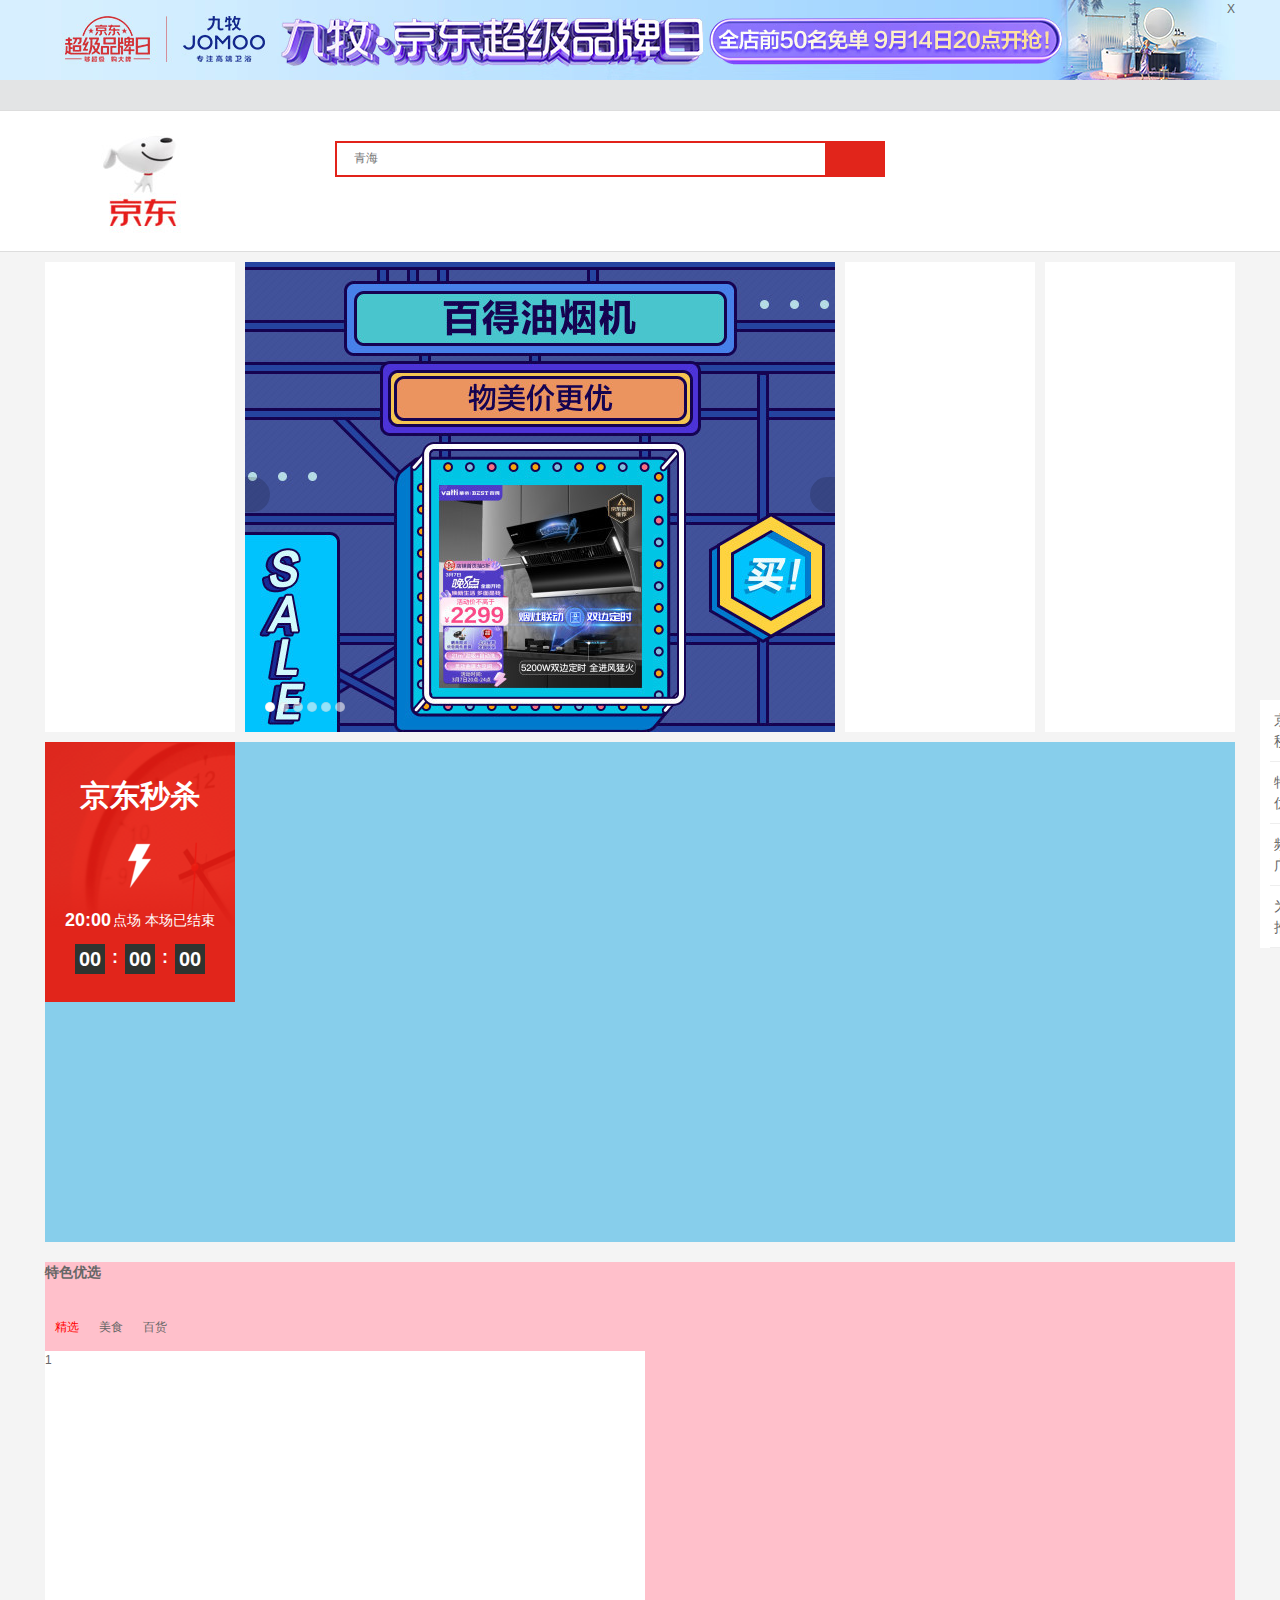
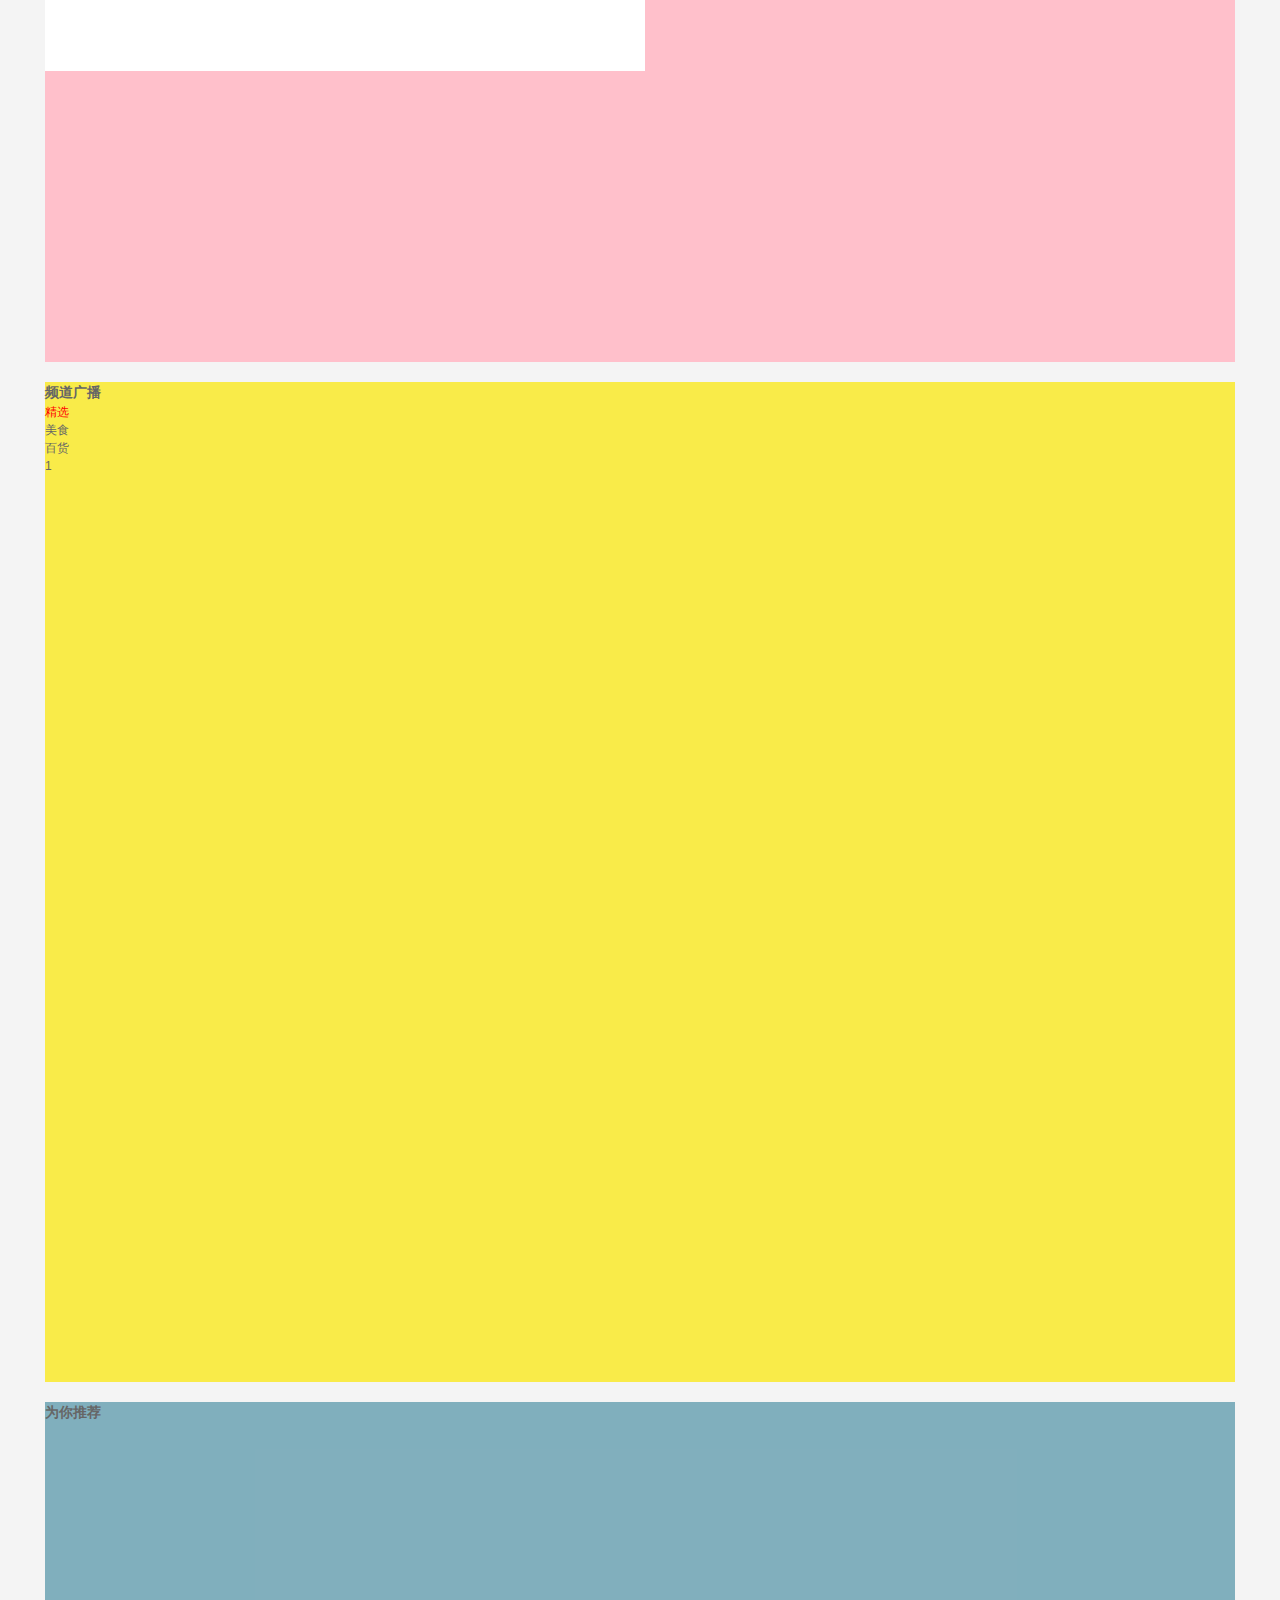
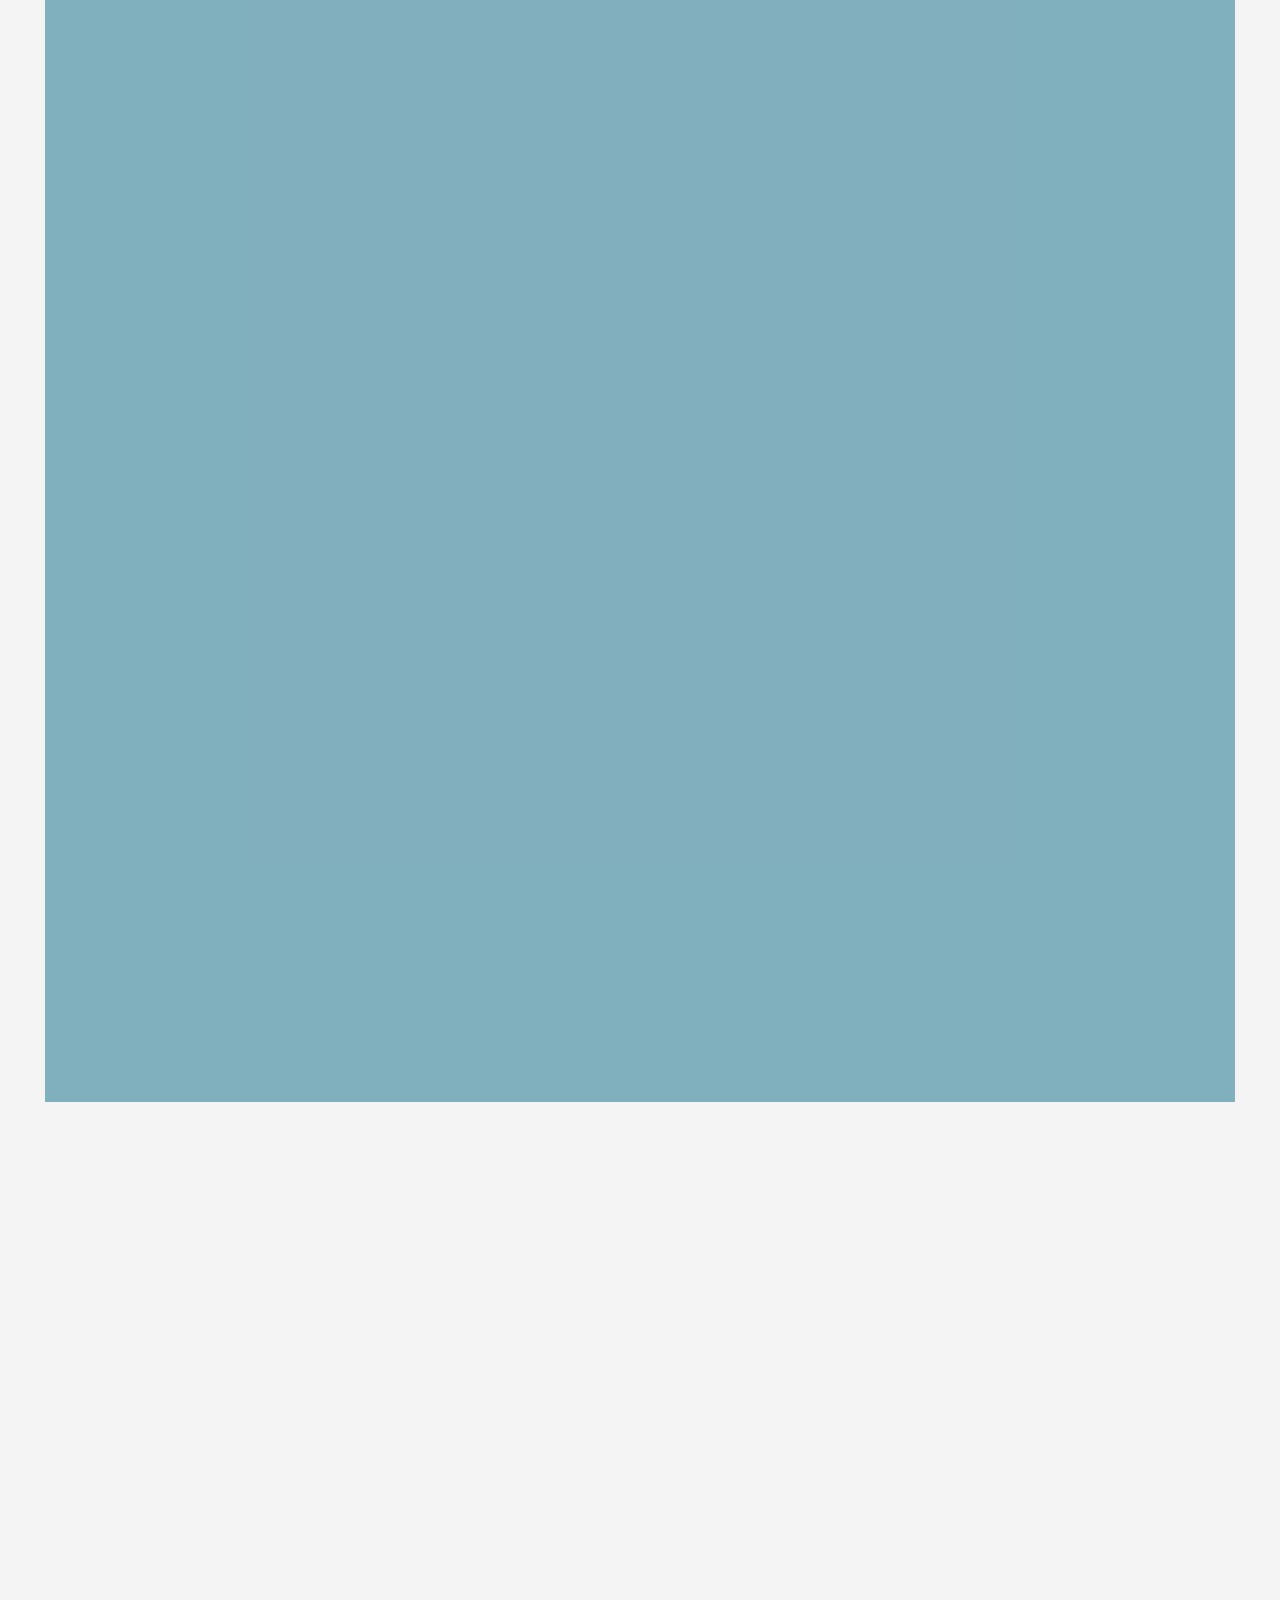
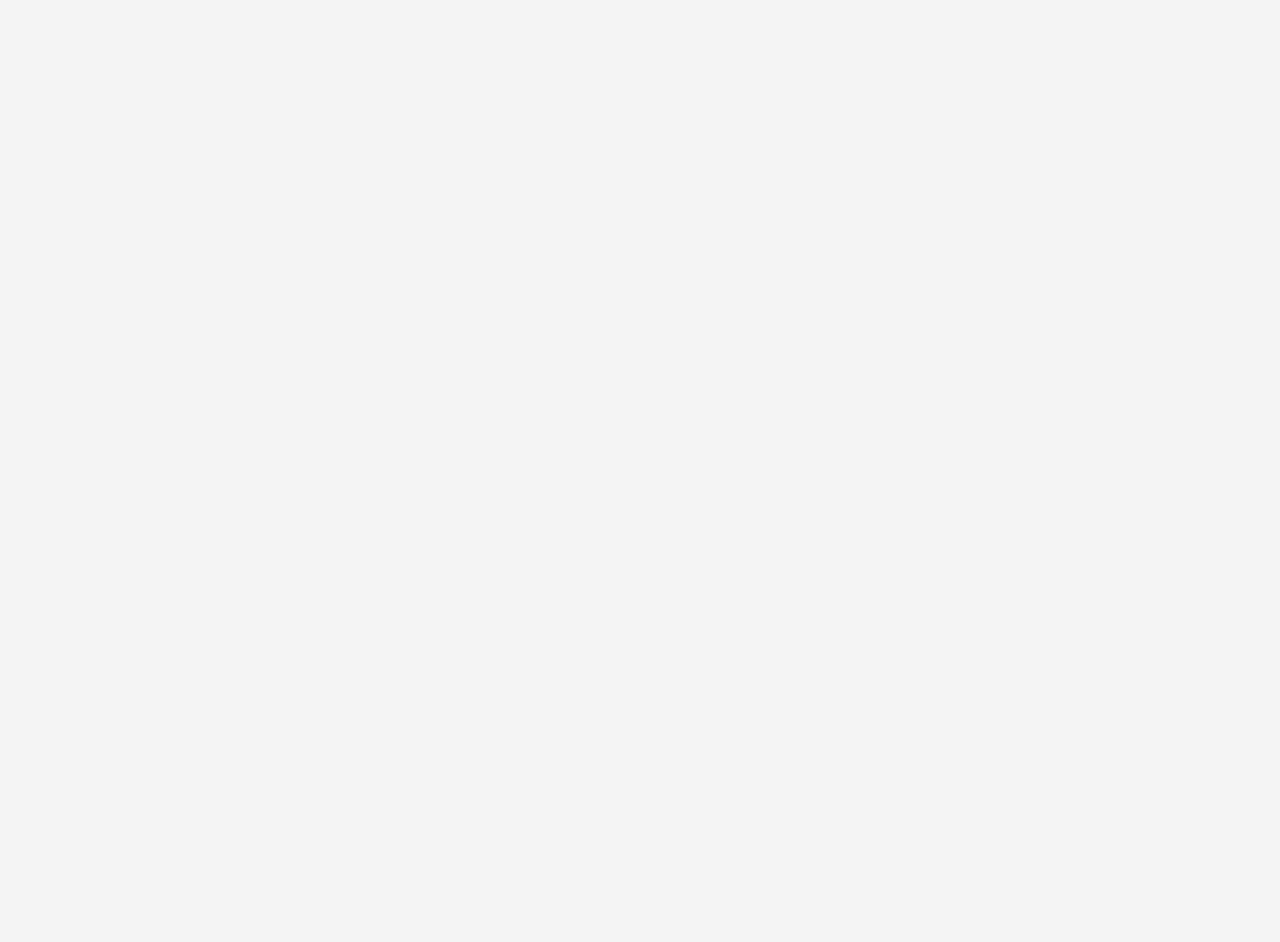
==== index.html @ d02f5005 "first" ====
<!DOCTYPE html>
<html lang="en">
  <head>
    <meta charset="UTF-8" />
    <meta http-equiv="X-UA-Compatible" content="IE=edge" />
    <meta name="viewport" content="width=device-width, initial-scale=1.0" />
    <title>京东(JD.COM)-正品低价、品质保障、配送及时、轻松购物！</title>
    <meta
      name="Keywords"
      content="网上购物,网上商城,家电,手机,电脑,服装,居家,母婴,美妆,个护,食品,生鲜,京东"
    />
    <meta
      name="description"
      content="京东JD.COM-专业的综合网上购物商城，为您提供正品低价的购物选择、优质便捷的服务体验。商品来自全球数十万品牌商家，囊括家电、手机、电脑、服装、居家、母婴、美妆、个护、食品、生鲜等丰富品类，满足各种购物需求。"
    />
    <link
      rel="icon"
      href="http://www.jd.com/favicon.ico"
      mce_href="//www.jd.com/favicon.ico"
      type="image/x-icon"
    />
    <link rel="stylesheet" href="./css/reset.css" />
    <link rel="stylesheet" href="./css/index.css" />
    <link
      rel="stylesheet"
      href="http://at.alicdn.com/t/c/font_3647342_zdw72ywjtkp.css"
    />
  </head>
  <body>
    <!-- 最顶端图片 -->
    <div class="top">
      <div class="container">
        <div class="close">X</div>
      </div>
    </div>
    <!-- /最顶端图片 -->
    <div class="shortcut"></div>
    <!-- 顶部区域 -->
    <div class="header">
      <div class="container">
        <div class="logo"></div>
        <!-- <div class="search-fixed"> -->
        <div id="search-top">
          <div class="container">
            <div class="hide-logo"></div>
            <div class="center">
              <div class="form">
                <input
                  class="search"
                  id="input"
                  type="text"
                  placeholder="青海"
                />
                <a href="##" class="btn">
                  <i class="iconfont icon-sousuo"></i>
                </a>
              </div>
              <!-- 搜索显示的下拉层 -->
              <ul class="list"></ul>
            </div>
          </div>
        </div>
      </div>
    </div>
    <!-- /顶部区域 -->
    <!-- 轮播图 ----->
    <div class="container my-banner">
      <div class="slide"></div>
      <div class="banner">
        <a href="##">
          <img id="img" src="./images/1.jpg" alt="" />
        </a>
        <!-- 左右箭头 -->
        <a href="##" class="next"></a>
        <a href="##" class="prev"></a>
        <!-- 轮播点 -->
        <ul class="banner-dian">
          <li class="active"></li>
          <li></li>
          <li></li>
          <li></li>
          <li></li>
          <li></li>
        </ul>
      </div>
      <div class="slide"></div>
      <div class="slide right"></div>
    </div>

    <!-- /轮播图 ----->

    <!-- 主体内容   -->
    <div class="container main">
      <!-- 京东秒杀 -->
      <div class="miaosha item">
        <div class="time">
          <div class="countdown-title">京东秒杀</div>
          <div class="countdown-desc">
            <strong>20:00</strong>点场 <span class="new-info">距结束</span>
          </div>
          <span class="timmer countdown-main">
            <span class="timmer__unit h">01</span>
            <span class="timmer__unit m">53</span>
            <span class="timmer__unit s">39</span>
          </span>
        </div>
      </div>
      <!-- 特色优选 -->
      <div class="tese item">
        <h3>特色优选</h3>
        <ul class="nav">
          <li>精选</li>
          <li>美食</li>
          <li>百货</li>
        </ul>
        <div class="nav-box">
          <div>1</div>
          <div>2</div>
          <div>3</div>
        </div>
      </div>
      <!-- 频道广播 -->
      <div class="pindao item">
        <h3>频道广播</h3>
        <div>
          <ul class="my-nav">
            <li>精选</li>
            <li>美食</li>
            <li>百货</li>
          </ul>
          <div class="my-box">
            <div>1</div>
            <div>2</div>
            <div>3</div>
          </div>
        </div>
      </div>
      <!-- 为你推荐 -->
      <div class="tuijian item">
        <h3>为你推荐</h3>
      </div>
    </div>
    <!-- /主体内容   -->
    <!-- 楼宇导航 -->
    <div class="louceng">
      <a href="javascript:;">京东秒杀</a>
      <a href="javascript:;">特色优选</a>
      <a href="javascript:;">频道广播</a>
      <a href="javascript:;">为你推荐</a>
      <a href="javascript:;" id="go-top">返回顶部</a>
    </div>
    <!-- /楼宇导航 -->

    <script src="./js/index.js"></script>
  </body>
</html>
---- css/index.css ----
body{
    font: 12px/1.5 Microsoft YaHei,Heiti SC,tahoma,arial,Hiragino Sans GB,"\5B8B\4F53",sans-serif;
    color: #666;
    background-color: #f4f4f4;
}
/* <!-- 最顶端图片 --> */
.top{
    height: 80px;
    background:rgb(215, 239, 255) url('../images/top.jpg') no-repeat top center;
}
.container{
    width: 1190px;
    margin: 0 auto;
}
.close{
    float: right;
    cursor: pointer;
}
.shortcut {
    border-bottom: 1px solid #ddd;
    background-color: #e3e4e5;
    height: 30px;
    line-height: 30px;
    color: #999;
}
/* 顶部区域 */
.header{
    background: #fff;
    height: 140px;
    border-bottom: 1px solid #ddd;
    /* overflow: hidden; */
}
.w{
    /* overflow: hidden; */
}
.logo{
    width: 190px;
    height: 120px;
    background: url('../images/sprite.png');
    margin-top: 10px;
    float: left;
}
.center{
    float: left;
    width: 546px;
    height: 32px;
    border: 2px solid #e2231a;
    background: #fff;
    margin-top: 30px;
    margin-left: 100px;
    position: relative;
}
.btn{
    width: 58px;
    height: 32px;
    /* line-height: 32px; */
    border: none;
    background-color: #e1251b;
    font-size: 20px;
    font-weight: 700;
    color: #fff;
    float: right;
    text-align: center;
}
.search{
    border: 0;
    outline: none;
    padding: 2px 44px 2px 17px;
    width: 425px;
    height: 26px;
    line-height: 26px;
    font-size: 12px;
}
/* 下拉层搜索 */
.list{
    display: none;
    width:488px;
    overflow: hidden;
    position: absolute;
    z-index: 10;
    top:34px;
    left:-1px;
    border: 1px solid #ccc;
    background-color: #fff;
    -webkit-box-shadow: 1px 2px 1px rgb(0 0 0 / 20%);
    box-shadow: 1px 2px 1px rgb(0 0 0 / 20%);
}
.list li{
    padding:4px 8px;
    cursor: pointer;
}
.list li:hover{
    background-color: #f5f5f5;
}

/* 搜索框吸顶 */
.search-fixed{
 background-color: #fff;
 position: fixed;
 height: 52px;
 /* top:0; */
 top:-52px;
 left: 0;
    right: 0;
    z-index: 99;
    border-bottom: 2px solid #f10214;
    box-shadow: 2px 2px 2px rgb(0 0 0 / 20%);
    transition: top 1s;
}
.search-fixed .center{
    margin-top: 10px;
}
.search-fixed .hide-logo{
    background-image: url('../images/sprite.png');
    background-position: 0 -120px;
    background-repeat: no-repeat;
    overflow: hidden;
    /* display: none; */
    width: 125px;
    height: 40px;
    text-indent: -999px;
    float: left;
}

/* 轮播图区域 */
.my-banner{
    margin-top: 10px;
    margin-bottom: 10px;
    overflow: hidden;
}
.slide{
    width: 190px;
    height: 470px;
    background-color: #fff;
    float: left;
    margin-right: 10px;
}
.banner{
    margin-right: 10px;
    width: 590px;
    height: 470px;
    position: relative;
    float: left;
}
.right{
    margin-right: 0;
}
.next,.prev{
    position: absolute;
    top: 50%;
    border-radius: 0;
    width: 25px;
    height: 35px;
    line-height: 35px;
    background-color: #d9d9d9;
    background-color: rgba(0,0,0,.15);
    margin-top: -20px;
    font-size: 20px;
    z-index: 2;
}
.next{
    right: 0;
    border-top-left-radius: 18px;
    border-bottom-left-radius: 18px;
}
.prev{
    left: 0;
    border-top-right-radius: 18px;
    border-bottom-right-radius: 18px;
}
.banner-dian{
    position: absolute;
    bottom: 20px;
    left: 20px;
}
.banner-dian li{
    float: left;
    width: 8px;
    height: 8px;
    border-radius: 50%;
    margin-right: 4px;
    border: 1px solid rgba(0,0,0,.05);
    background: rgba(248, 248, 248, 0.6);
}
.banner-dian .active{
    background-color: #fff;
}

/* 主体内容 */
.main{
    height: 5000px;
}
.main .item{
    margin-bottom: 20px;
}
.miaosha{
    height: 500px;
    background: skyblue;
}
.tese{
    height: 700px;
    background-color: pink;
}
.pindao{
    height: 1000px;
    background-color: rgb(249, 235, 73);
}
.tuijian{
    height: 1300px;
    background-color:rgba(5, 101, 130, 0.484);
}
/* 楼宇导航 */
.louceng{
    position: fixed;
    left:50%;
    top:700px;
    margin-left: 620px;
    font-size: 14px;
    background-color: #fff;
    text-align: center;
    transition: all 0.5s;
}
.louceng a{
    padding: 10px;
    width: 36px;
    display:block;
    color: #666;
    position: relative;
  
}
.louceng a:hover{
    background: #c81623;
    color: #fff;
}
.louceng a::after{
    content: "";
    position: absolute;
    border-bottom: 1px solid #eee;
    bottom: 0;
    left:10px;
    width: 36px;
    z-index: -1;
}
.louceng a:last-child::after{
    border-bottom: none;
}
/* 高亮字体 */
.louceng .active{
    color:#c81623;
}

/* 返回顶部 */
.louceng #go-top{
    display: none;
}

/* 京东秒杀 */
.time{
    position: relative;
    float: left;
    width: 190px;
    height: 260px;
    color: #fff;
    background-color: #e83632;
    background-image: url('../images/miaosha.png');
    background-position: 50%;
    background-repeat: no-repeat;
}
.countdown-title {
    width: 100%;
    text-align: center;
    font-size: 30px;
    font-weight: 700;
    margin-top: 31px;
}
.countdown-desc {
    margin-top: 90px;
    font-size: 14px;
    text-align: center;
}
.countdown-desc strong {
    font-size: 18px;
    padding-right: 2px;
    vertical-align: middle;
    display: inline-block;
    margin-top: -1px;
}
.countdown-main {
    margin-left: auto;
    margin-right: auto;
    width: 130px;
    height: 30px;
    margin-top: 10px;
    display: block;
}
.timmer {
    color: #333;
    font-weight: 700;
}
.countdown-main .timmer__unit {
    position: relative;
    float: left;
    width: 30px;
    height: 30px;
    text-align: center;
    background-color: #2f3430;
    margin-right: 20px;
    color: white;
    font-size: 20px;
}
.timmer__unit:last-child{
    margin-right: 0;
}
.timmer__unit:last-child::after {
    content: "";
}
.timmer__unit::after{
    content: ":";
    color: #fff;
    font-size: 18px;
    position: absolute;
    right: -20px;
    width: 20px;
}
/* tab切换 */
.nav{
    margin-top: 20px;
    overflow: hidden;
}
.nav li{
    float: left;
    height: 40px;
    line-height: 40px;
    padding:4px 10px;
    cursor: pointer;
}
.nav-box{
    width: 600px;
    height: 320px;
    background: #fff;
    overflow: hidden;
}
.nav-box>div {
    display: none;
}
.nav-box>.show{
    display: block;
}
.nav .active{
    background-color: orange;
    color: #fff;
}

/* 第二个tab */
.my-box >div{
    display: none;
}
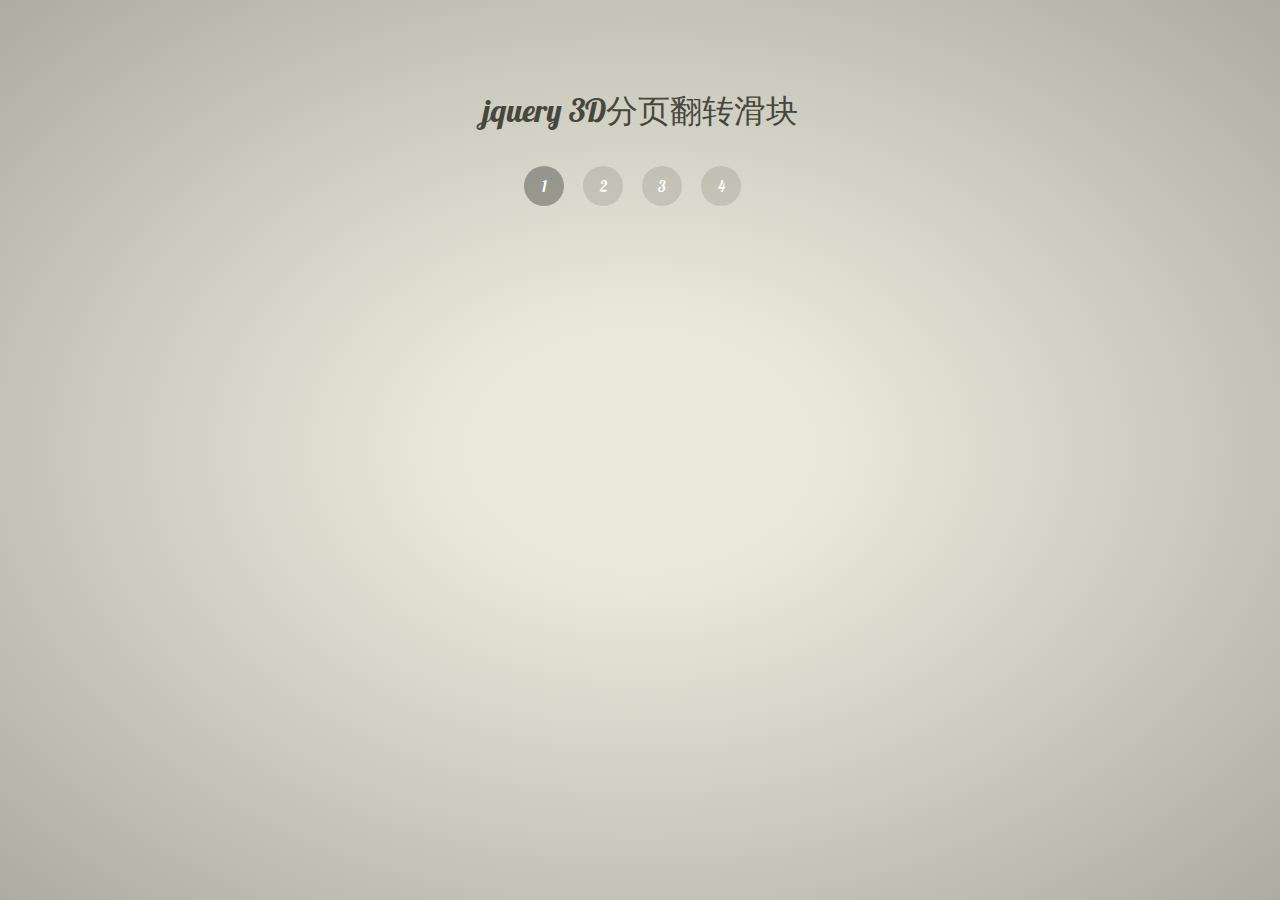
==== commit 764a0bd2: "xx" ====
--- a/index.html
+++ b/index.html
@@ -1,156 +1,67 @@
-<!DOCTYPE html>
-<html lang="en">
-  <head>
-    <meta charset="UTF-8" />
-    <meta http-equiv="X-UA-Compatible" content="IE=edge" />
-    <meta name="viewport" content="width=device-width, initial-scale=1.0" />
-    <title>京东(JD.COM)-正品低价、品质保障、配送及时、轻松购物！</title>
-    <meta
-      name="Keywords"
-      content="网上购物,网上商城,家电,手机,电脑,服装,居家,母婴,美妆,个护,食品,生鲜,京东"
-    />
-    <meta
-      name="description"
-      content="京东JD.COM-专业的综合网上购物商城，为您提供正品低价的购物选择、优质便捷的服务体验。商品来自全球数十万品牌商家，囊括家电、手机、电脑、服装、居家、母婴、美妆、个护、食品、生鲜等丰富品类，满足各种购物需求。"
-    />
-    <link
-      rel="icon"
-      href="http://www.jd.com/favicon.ico"
-      mce_href="//www.jd.com/favicon.ico"
-      type="image/x-icon"
-    />
-    <link rel="stylesheet" href="./css/reset.css" />
-    <link rel="stylesheet" href="./css/index.css" />
-    <link
-      rel="stylesheet"
-      href="http://at.alicdn.com/t/c/font_3647342_zdw72ywjtkp.css"
-    />
-  </head>
-  <body>
-    <!-- 最顶端图片 -->
-    <div class="top">
-      <div class="container">
-        <div class="close">X</div>
-      </div>
-    </div>
-    <!-- /最顶端图片 -->
-    <div class="shortcut"></div>
-    <!-- 顶部区域 -->
-    <div class="header">
-      <div class="container">
-        <div class="logo"></div>
-        <!-- <div class="search-fixed"> -->
-        <div id="search-top">
-          <div class="container">
-            <div class="hide-logo"></div>
-            <div class="center">
-              <div class="form">
-                <input
-                  class="search"
-                  id="input"
-                  type="text"
-                  placeholder="青海"
-                />
-                <a href="##" class="btn">
-                  <i class="iconfont icon-sousuo"></i>
-                </a>
-              </div>
-              <!-- 搜索显示的下拉层 -->
-              <ul class="list"></ul>
-            </div>
-          </div>
-        </div>
-      </div>
-    </div>
-    <!-- /顶部区域 -->
-    <!-- 轮播图 ----->
-    <div class="container my-banner">
-      <div class="slide"></div>
-      <div class="banner">
-        <a href="##">
-          <img id="img" src="./images/1.jpg" alt="" />
-        </a>
-        <!-- 左右箭头 -->
-        <a href="##" class="next"></a>
-        <a href="##" class="prev"></a>
-        <!-- 轮播点 -->
-        <ul class="banner-dian">
-          <li class="active"></li>
-          <li></li>
-          <li></li>
-          <li></li>
-          <li></li>
-          <li></li>
-        </ul>
-      </div>
-      <div class="slide"></div>
-      <div class="slide right"></div>
-    </div>
+﻿<!DOCTYPE html>
+<head>
+  <meta charset="UTF-8">
+  <title>jquery 3D分页翻转滑块 - </title>
+  <meta name="description" content="Tutorial : Portfolio Flipping Slider Using jQuery & CSS3">
+  <meta name="author" content="Webstuffshare">
+  <link rel="stylesheet" href="demo.css?v=2">
+  <script src="javascript/modernizr.custom.34807.js"></script>
+</head>
+<body>
 
-    <!-- /轮播图 ----->
+  <div id="container">
+    
+    <span id="information" style="display:none">Your browser doesn't support CSS3 3D Transform</span>
+    <h1>jquery 3D分页翻转滑块</h1>
+    
+    <div id="portfolio"></div>
+    
+    <ul id="portfolio-item">
+      <li><img src="images/dumptruck_teaser.png" alt="Dump Truck" /></li>
+      <li><img src="images/rrwooo_rrwooo_teaser.png" alt="Rrwooo" /></li>
+      <li><img src="images/dozer_teaser.png" alt="Dozer" /></li>
+      <li><img src="images/ltah_teaser.png" alt="Ltah" /></li>
+      <li><img src="images/pirates_teaser.png" alt="Pirates" /></li>
+      <li><img src="images/rustler_teaser.png" alt="Rustler" /></li>
+      <li><img src="images/satellite_teaser.png" alt="Satellite" /></li>
+      <li><img src="images/werewolf_teaser.png" alt="Werewolf" /></li>
+      <li><img src="images/box_socks_teaser.png" alt="Box Socks" /></li>
+      <li><img src="images/capt_kidd_teaser.png" alt="Capt Kidd" /></li>
+      <li><img src="images/bat_bedtime_teaser.png" alt="Bat Bedtime" /></li>
+      <li><img src="images/grrr_teaser.png" alt="Grrr" /></li>
+      <li><img src="images/eensy_teaser.png" alt="Eensy" /></li>
+      <li><img src="images/derby_lady_teaser.png" alt="Derby Lady" /></li>
+      <li><img src="images/carrot_teaser.png" alt="Carrot" /></li>
+      <li><img src="images/brush_teaser.png" alt="Brush" /></li>
+      <li><img src="images/nunatakdribbble_teaser.png" alt="Nunatak" /></li>
+      <li><img src="images/reefdribbble_teaser.png" alt="Reef" /></li>
+      <li><img src="images/glacier_teaser.png" alt="Glacier" /></li>
+      <li><img src="images/carddribbble_teaser.png" alt="Card" /></li>
+      <li><img src="images/cove_teaser.png" alt="Cove" /></li>
+      <li><img src="images/canal_teaser.png" alt="Canal" /></li>
+      <li><img src="images/shot_1300121080_teaser.png" alt="Biome" /></li>
+      <li><img src="images/shot_1300969987_teaser.png" alt="Globe" /></li>
+      <li><img src="images/bestican_teaser.png" alt="Bestican" /></li>
+      <li><img src="images/bifocal_teaser.png" alt="Bifocal" /></li>
+      <li><img src="images/soupsearch_teaser.png" alt="Soup Search" /></li>
+      <li><img src="images/sub_teaser.png" alt="Submarine" /></li>
+      <li><img src="images/tomatosoup_teaser.png" alt="Tomato Soup" /></li>
+      <li><img src="images/harry_teaser.png" alt="Hipster Harry" /></li>
+      <li><img src="images/for_the_man_teaser.png" alt="For The Man" /></li>
+      <li><img src="images/extra_teaser.png" alt="Indulgence" /></li>
+    </ul>
+    
+    <nav id="navigation">
+      <a href="#1" class="nav selected" data-page="1">1</a>
+      <a href="#2" class="nav" data-page="2">2</a>
+      <a href="#3" class="nav" data-page="3">3</a>
+      <a href="#4" class="nav" data-page="4">4</a>
+    </nav>
+    
+  </div>  
+  
+  <script src="https://www.jq22.com/jquery/jquery-1.10.2.js"></script>
+  <script src="javascript/demo.js"></script>
 
-    <!-- 主体内容   -->
-    <div class="container main">
-      <!-- 京东秒杀 -->
-      <div class="miaosha item">
-        <div class="time">
-          <div class="countdown-title">京东秒杀</div>
-          <div class="countdown-desc">
-            <strong>20:00</strong>点场 <span class="new-info">距结束</span>
-          </div>
-          <span class="timmer countdown-main">
-            <span class="timmer__unit h">01</span>
-            <span class="timmer__unit m">53</span>
-            <span class="timmer__unit s">39</span>
-          </span>
-        </div>
-      </div>
-      <!-- 特色优选 -->
-      <div class="tese item">
-        <h3>特色优选</h3>
-        <ul class="nav">
-          <li>精选</li>
-          <li>美食</li>
-          <li>百货</li>
-        </ul>
-        <div class="nav-box">
-          <div>1</div>
-          <div>2</div>
-          <div>3</div>
-        </div>
-      </div>
-      <!-- 频道广播 -->
-      <div class="pindao item">
-        <h3>频道广播</h3>
-        <div>
-          <ul class="my-nav">
-            <li>精选</li>
-            <li>美食</li>
-            <li>百货</li>
-          </ul>
-          <div class="my-box">
-            <div>1</div>
-            <div>2</div>
-            <div>3</div>
-          </div>
-        </div>
-      </div>
-      <!-- 为你推荐 -->
-      <div class="tuijian item">
-        <h3>为你推荐</h3>
-      </div>
-    </div>
-    <!-- /主体内容   -->
-    <!-- 楼宇导航 -->
-    <div class="louceng">
-      <a href="javascript:;">京东秒杀</a>
-      <a href="javascript:;">特色优选</a>
-      <a href="javascript:;">频道广播</a>
-      <a href="javascript:;">为你推荐</a>
-      <a href="javascript:;" id="go-top">返回顶部</a>
-    </div>
-    <!-- /楼宇导航 -->
-
-    <script src="./js/index.js"></script>
-  </body>
-</html>
+</body>
+</html>--- a/demo.css
+++ b/demo.css
@@ -0,0 +1,151 @@
+@import url(http://fonts.googleapis.com/css?family=Oswald|Lobster);
+
+body {
+  margin-top: 7%;
+  background: #e9eadc;
+  background: url([data-uri]);
+  background: -moz-radial-gradient(center, ellipse cover,  #e9eadc 19%, #adaca2 100%);
+  background: -webkit-gradient(radial, center center, 0px, center center, 100%, color-stop(19%,#e9eadc), color-stop(100%,#adaca2));
+  background: -webkit-radial-gradient(center, ellipse cover,  #e9eadc 19%,#adaca2 100%);
+  background: -o-radial-gradient(center, ellipse cover,  #e9eadc 19%,#adaca2 100%);
+  background: -ms-radial-gradient(center, ellipse cover,  #e9eadc 19%,#adaca2 100%);
+  background: radial-gradient(ellipse at center,  #e9eadc 19%,#adaca2 100%);
+  filter: progid:DXImageTransform.Microsoft.gradient( startColorstr='#e9eadc', endColorstr='#adaca2',GradientType=1 );
+  background-repeat: no-repeat;
+  background-attachment: fixed;
+  font-family: Oswald, Arial;
+  text-align: center;
+  color: #47473c;
+}
+
+a {
+  color: #47473c;
+  font-family: Lobster;
+  font-style: normal;
+  text-decoration: none;
+  font-size: 15px;
+}
+
+a:hover {
+  text-decoration: underline;
+}
+
+h1 {
+  font-family: Lobster;
+  font-weight: normal;
+  margin: 0;
+}
+
+#container {
+margin: 0 auto;
+width: 1100px;
+max-width: 1100px;
+-webkit-perspective: 2000px;
+   -moz-perspective: 2000px;
+    -ms-perspective: 2000px;
+     -o-perspective: 2000px;
+        perspective: 2000px;
+}
+  
+  #information {
+    margin-top: 1em;
+    display: block;
+    color: red;
+    font-size: 20px;
+  }
+  
+  #navigation a {
+    display: inline-block;
+    line-height: 2.8em;
+    margin-right: 1em;
+    width: 40px;
+    height: 40px;
+    background: rgba(0,0,0,0.1);
+    color: #fff;
+    border-radius: 40px;
+    -webkit-transition: .3s ease-in;
+       -moz-transition: .3s ease-in;
+        -ms-transition: .3s ease-in;
+         -o-transition: .3s ease-in;
+            transition: .3s ease-in;
+  }
+  
+  #navigation a.selected, #navigation a:hover {
+    background: rgba(0,0,0,.3);
+    text-decoration: none;
+  }
+
+  #portfolio-item {
+    display: none;
+  }
+  
+  #portfolio {
+    margin: 2em 0 1em;
+    -webkit-transform-style: preserve-3d;
+       -moz-transform-style: preserve-3d;
+        -ms-transform-style: preserve-3d;
+         -o-transform-style: preserve-3d;
+            transform-style: preserve-3d;
+  }
+
+  #portfolio div {
+    display: inline-block;
+    position: relative;
+    vertical-align: top;
+    margin: 1em;
+    width: 200px;
+    height: 150px;
+    box-shadow: 0px 0px 25px rgba(0,0,0,.3);
+  }
+  
+    #portfolio div span {
+      text-align: left;
+      position: absolute;
+      color: #fff;
+      background: rgba(0,0,0,0.6);
+      width: 90px;
+      padding: 5px 15px 7px;
+      z-index: 1;
+      left: -10px;
+      bottom: 10px;
+    }
+  
+  .animated {
+    -webkit-transition: .9s ease-out;
+       -moz-transition: .9s ease-out;
+        -ms-transition: .9s ease-out;
+         -o-transition: .9s ease-out;
+            transition: .9s ease-out;
+  }
+  
+  .flipped-horizontal-right {
+    -webkit-transform: rotateY(360deg);
+       -moz-transform: rotateY(360deg);
+        -ms-transform: rotateY(360deg);
+         -o-transform: rotateY(360deg);
+            transform: rotateY(360deg);
+  }
+  
+  .flipped-horizontal-left {
+    -webkit-transform: rotateY(-360deg);
+       -moz-transform: rotateY(-360deg);
+        -ms-transform: rotateY(-360deg);
+         -o-transform: rotateY(-360deg);
+            transform: rotateY(-360deg);
+  }
+  
+  .flipped-vertical-top {
+    -webkit-transform: rotateX(360deg);
+       -moz-transform: rotateX(360deg);
+        -ms-transform: rotateX(360deg);
+         -o-transform: rotateX(360deg);
+            transform: rotateX(360deg);
+  }
+  
+  .flipped-vertical-bottom {
+    -webkit-transform: rotateX(-360deg);
+       -moz-transform: rotateX(-360deg);
+        -ms-transform: rotateX(-360deg);
+         -o-transform: rotateX(-360deg);
+            transform: rotateX(-360deg);
+  }